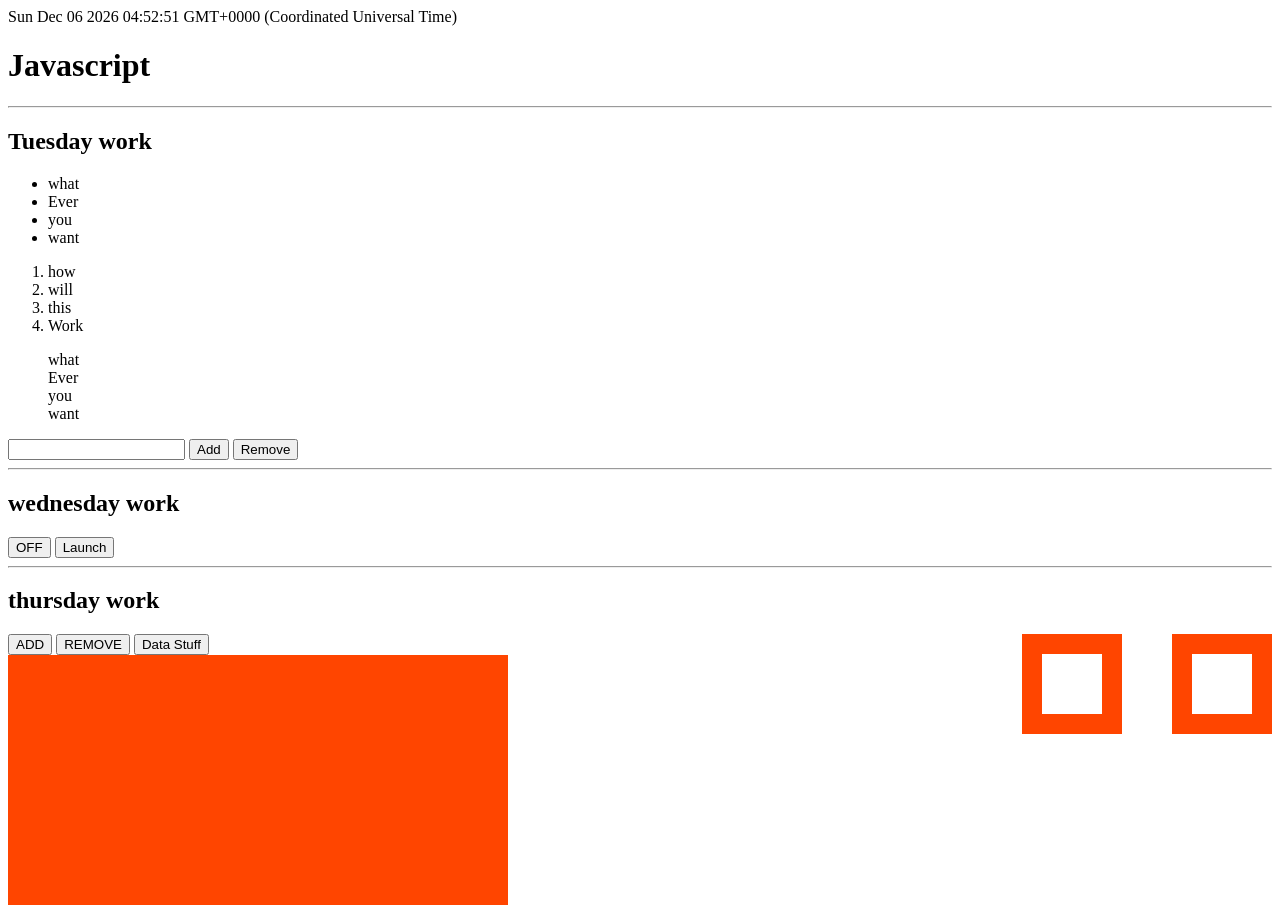
==== junk/index.html @ c25d7ea9 "Just to get things started" ====
<!Doctype html>
<html>
    <head>
        <script src="data.js" defer></script>
        <link rel="stylesheet" href="data.css">
    </head>
    <body>
        <div id="Date"></div>
        <div id="Size" onload="pageSize()"></div>
        <h1>Javascript</h1>
        <hr>
        <div id="Tuesday">
            <h2>Tuesday work</h2>
            <ul id="List">
                <li>what</li>
                <li>Ever</li>
                <li>you</li>
                <li>want</li>
            </ul>
            <ol id="Numbers">
                <li>how</li>
                <li>will</li>
                <li>this</li>
                <li>Work</li>
            </ol>
            <dl id="other">
                <dd>what</dd>
                <dd>Ever</dd>
                <dd>you</dd>
                <dd>want</dd>
            </dl>
            <input tupe="text"  id="items" name="list">
            <input type="button" onclick="item(Add)" name="Add" value="Add">
            <input type="button" onclick="item(Remove)" name="Remove" value="Remove">
        </div>
        <hr>
        <div id="wednesday" >
            <h2>wednesday work</h2>
            <audio id="music">
                <source src="tetris.mp3" type="audio/mpeg">
            </audio>
            <input type="button" onclick="OnOffSwitch()" name="switch" id="switch" value="OFF">
            <input type="button" onclick="VideoShowing()" name="video" id="video" value="Launch">
            <div id="hide">
                <video width="320" height="240" id="video" controls>
                    <source src="castle_view.mp4" type="video/mp4" alt="a birds eye view of a castle">
                </video>
                <input type="image" id="close" onclick="CloseVideo()" src="X.png" alt="Close" width="10" height="10">
            </div>
        </div>
        <hr>
        <div id="thursday work">
            <h2>thursday work</h2>
            <input type="button" eventlistener="" name="add" id="add" value="ADD">
            <input type="button" eventlistener="" name="remove" id="remove" value="REMOVE">
            <input type="button" onclick="dataStuff()" name="DataStuff" id="DataStuff" value="Data Stuff">
            <div class="outside" id="move">
                <div class="inside"></div>
            </div>
            <div class="outside" id="move2">
                <div class="inside"></div>
            </div>
            <br>
            <div id="output" id="moving"></div>
        </div>
    </body>
</html>
---- junk/data.css ----
#hide {
    background-color: orangered;
    position: fixed;
    margin: auto;
    display: none;
}
.outside {
    background-color: orangered;
    position: relative;
    height: 100px;
    width: 100px;
}
.inside {
    background-color: white;
    position: relative;
    height: 60px;
    width: 60px;
    bottom: -20px;
    right: -20px;
}
#move {
    float: right;
}
#move2 {
    left: -50px;
    float: right;
}
#output {
    background-color: orangered;
    height: 250px;
    width: 500px;
    float: center;
}
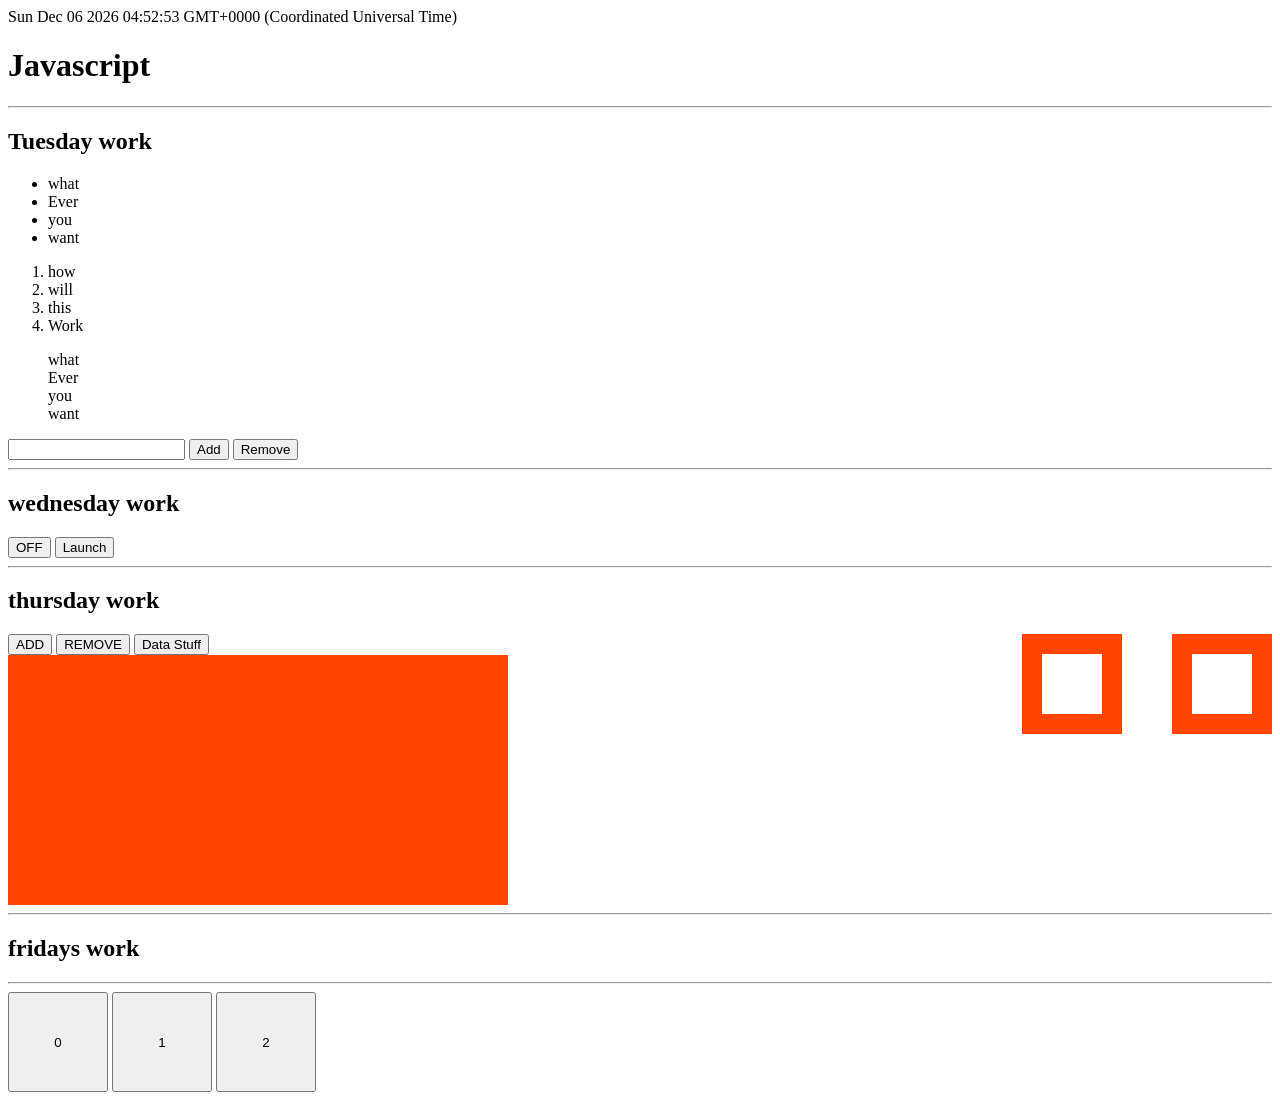
==== commit ed84689a: "add some pictures" ====
--- a/junk/index.html
+++ b/junk/index.html
@@ -63,5 +63,14 @@
             <br>
             <div id="output" id="moving"></div>
         </div>
+        <hr>
+        <div id="friday">
+            <h2>fridays work</h2>
+            <div></div>
+            <hr>
+            <input type="button" id="rock" value="0" onclick="playRPS()" class="inline">
+            <input type="button" id="paper" value="1" onclick="playRPS()" class="inline">
+            <input type="button" id="scissors" value="2" onclick="playRPS()" class="inline">
+        </div>
     </body>
 </html>
--- a/junk/data.css
+++ b/junk/data.css
@@ -30,4 +30,9 @@
     height: 250px;
     width: 500px;
     float: center;
+}
+.inline {
+    display: inline;
+    height: 100px;
+    width: 100px;
 }
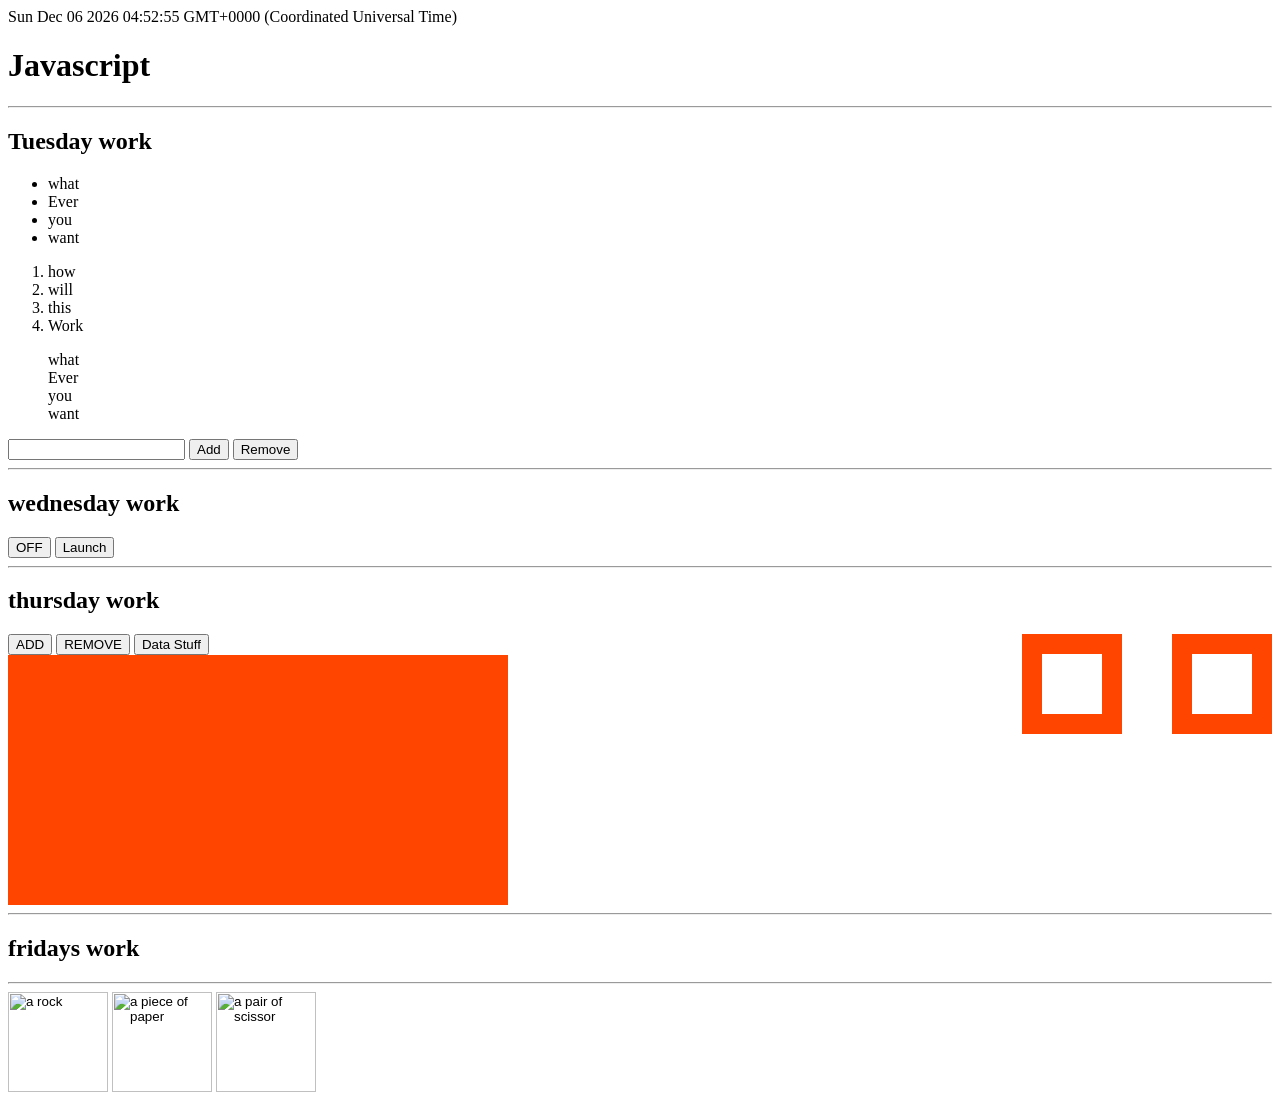
==== commit 1c648b50: "moved to data" ====
--- a/junk/index.html
+++ b/junk/index.html
@@ -68,9 +68,9 @@
             <h2>fridays work</h2>
             <div></div>
             <hr>
-            <input type="button" id="rock" value="0" onclick="playRPS()" class="inline">
-            <input type="button" id="paper" value="1" onclick="playRPS()" class="inline">
-            <input type="button" id="scissors" value="2" onclick="playRPS()" class="inline">
+            <input type="image" src="rock.jpg" id="rock" value = "a rock" onclick="playRPS()" class="inline">
+            <input type="image" src="paper.jpg" id="paper" value = "a piece of paper" onclick="playRPS()" class="inline">
+            <input type="image" src="scissors.jpg" id="scissors" value = "a pair of scissor" onclick="playRPS()" class="inline">
         </div>
     </body>
 </html>
